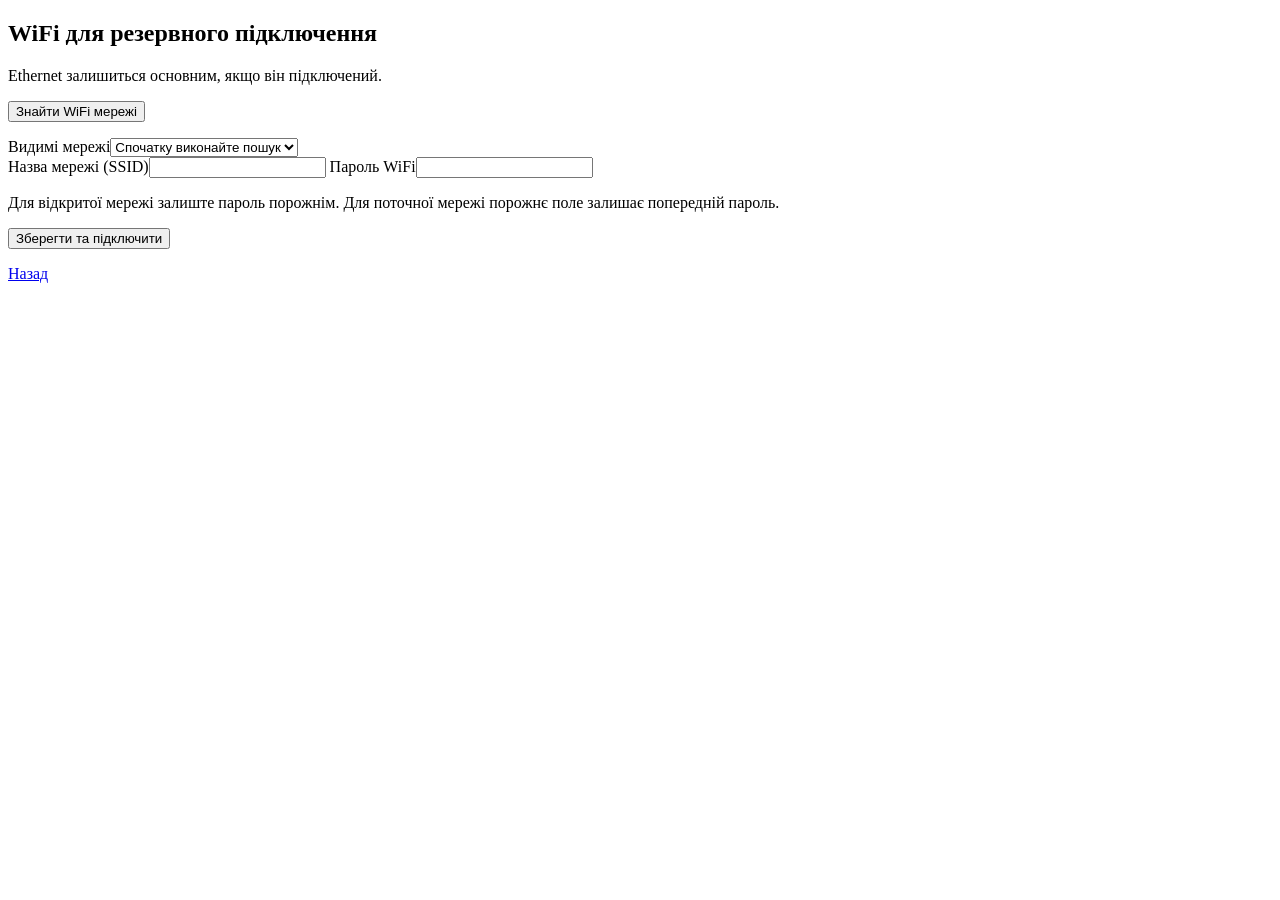
==== data/wifi.html @ 114ea492 "Add WT32-ETH01 project files Co-authored-by: Copilot <223556219+Copilot@users.noreply.github.com>" ====
<!doctype html>
<html lang="uk">
<head>
  <meta charset="utf-8">
  <meta name="viewport" content="width=device-width,initial-scale=1">
  <title>Налаштування WiFi</title>
  <link rel="stylesheet" href="/style.css">
  <script src="/wifi.js" defer></script>
</head>
<body><main><section class="card">
  <h1>WiFi для резервного підключення</h1>
  <p>Ethernet залишиться основним, якщо він підключений.</p>
  <button id="scanNetworks" type="button">Знайти WiFi мережі</button>
  <p id="scanStatus" role="status"></p>
  <label>Видимі мережі<select id="networks"><option value="">Спочатку виконайте пошук</option></select></label>
  <form id="wifiForm">
    <label>Назва мережі (SSID)<input id="ssid" maxlength="32" required></label>
    <label>Пароль WiFi<input id="pass" maxlength="63" type="password" autocomplete="new-password"></label>
    <p>Для відкритої мережі залиште пароль порожнім. Для поточної мережі порожнє поле залишає попередній пароль.</p>
    <button type="submit">Зберегти та підключити</button>
  </form>
  <p id="wifiSaveStatus" role="status"></p><a href="/">Назад</a>
</section></main></body>
</html>
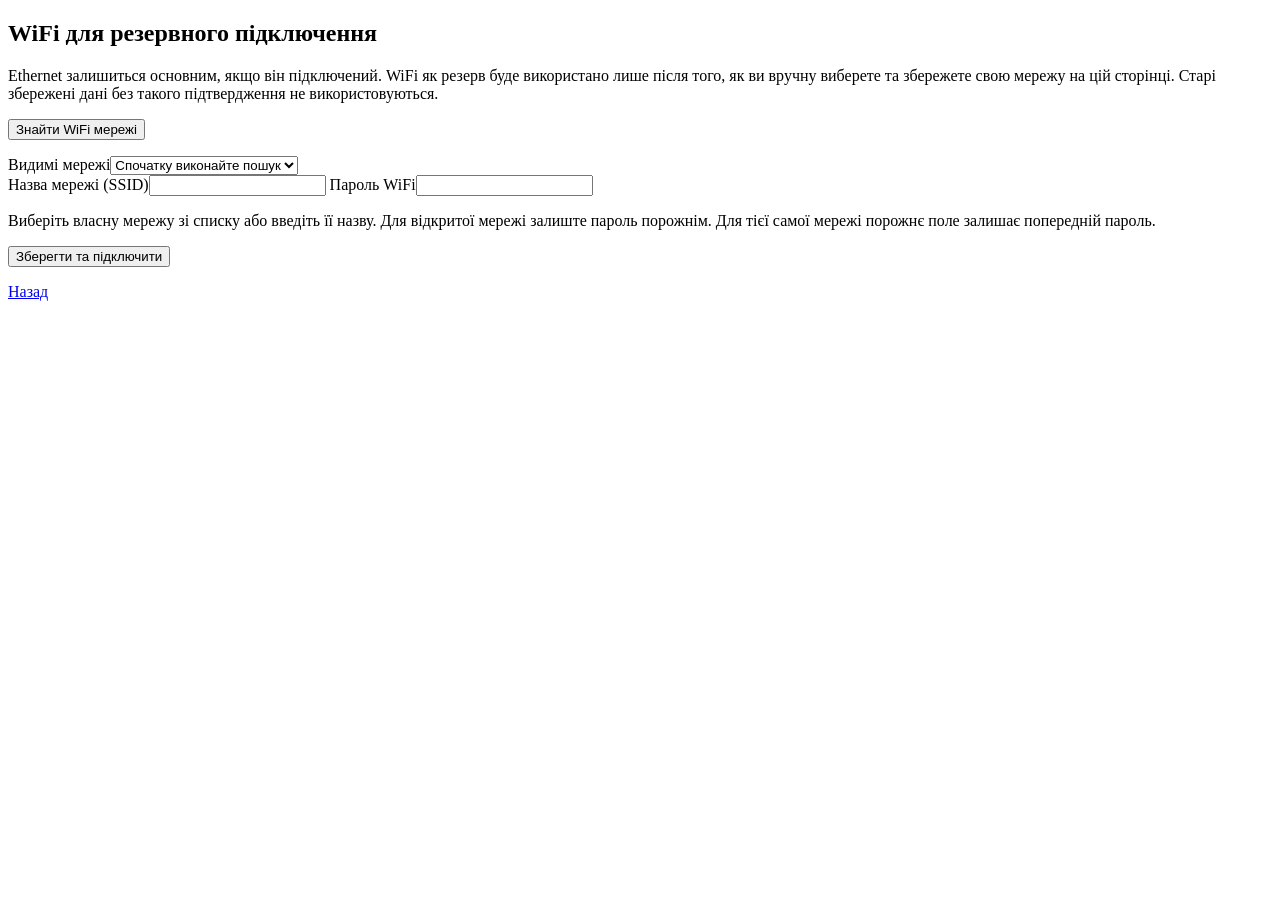
==== commit 9105b991: "Оновлення обліку та вебінтерфейсу Co-authored-by: Copilot <223556219+Copilot@users.noreply.github.co" ====
--- a/data/wifi.html
+++ b/data/wifi.html
@@ -9,14 +9,14 @@
 </head>
 <body><main><section class="card">
   <h1>WiFi для резервного підключення</h1>
-  <p>Ethernet залишиться основним, якщо він підключений.</p>
+  <p>Ethernet залишиться основним, якщо він підключений. WiFi як резерв буде використано лише після того, як ви вручну виберете та збережете свою мережу на цій сторінці. Старі збережені дані без такого підтвердження не використовуються.</p>
   <button id="scanNetworks" type="button">Знайти WiFi мережі</button>
   <p id="scanStatus" role="status"></p>
   <label>Видимі мережі<select id="networks"><option value="">Спочатку виконайте пошук</option></select></label>
   <form id="wifiForm">
     <label>Назва мережі (SSID)<input id="ssid" maxlength="32" required></label>
     <label>Пароль WiFi<input id="pass" maxlength="63" type="password" autocomplete="new-password"></label>
-    <p>Для відкритої мережі залиште пароль порожнім. Для поточної мережі порожнє поле залишає попередній пароль.</p>
+    <p>Виберіть власну мережу зі списку або введіть її назву. Для відкритої мережі залиште пароль порожнім. Для тієї самої мережі порожнє поле залишає попередній пароль.</p>
     <button type="submit">Зберегти та підключити</button>
   </form>
   <p id="wifiSaveStatus" role="status"></p><a href="/">Назад</a>
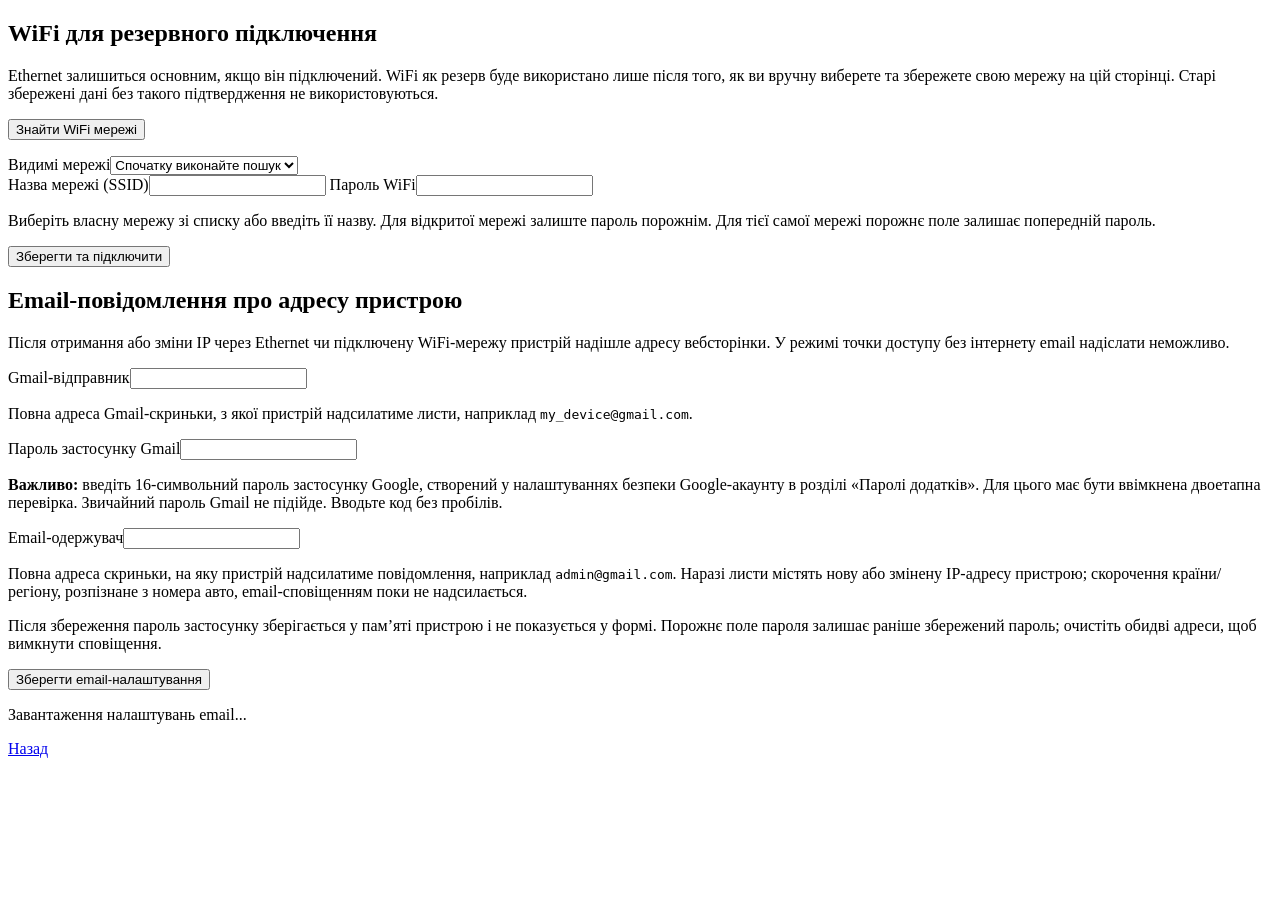
==== commit 6861224a: "новлення вебінтерфейсу та обліку Co-authored-by: Copilot <223556219+Copilot@users.noreply.github.com" ====
--- a/data/wifi.html
+++ b/data/wifi.html
@@ -19,6 +19,22 @@
     <p>Виберіть власну мережу зі списку або введіть її назву. Для відкритої мережі залиште пароль порожнім. Для тієї самої мережі порожнє поле залишає попередній пароль.</p>
     <button type="submit">Зберегти та підключити</button>
   </form>
-  <p id="wifiSaveStatus" role="status"></p><a href="/">Назад</a>
+  <p id="wifiSaveStatus" role="status"></p>
+</section>
+<section class="card">
+  <h2>Email-повідомлення про адресу пристрою</h2>
+  <p>Після отримання або зміни IP через Ethernet чи підключену WiFi-мережу пристрій надішле адресу вебсторінки. У режимі точки доступу без інтернету email надіслати неможливо.</p>
+  <form id="mailForm">
+    <label>Gmail-відправник<input id="mailSender" type="email" maxlength="100" autocomplete="email"></label>
+    <p>Повна адреса Gmail-скриньки, з якої пристрій надсилатиме листи, наприклад <code>my_device@gmail.com</code>.</p>
+    <label>Пароль застосунку Gmail<input id="mailAppPass" type="password" maxlength="32" autocomplete="new-password"></label>
+    <p><strong>Важливо:</strong> введіть 16-символьний пароль застосунку Google, створений у налаштуваннях безпеки Google-акаунту в розділі «Паролі додатків». Для цього має бути ввімкнена двоетапна перевірка. Звичайний пароль Gmail не підійде. Вводьте код без пробілів.</p>
+    <label>Email-одержувач<input id="mailRecipient" type="email" maxlength="100" autocomplete="email"></label>
+    <p>Повна адреса скриньки, на яку пристрій надсилатиме повідомлення, наприклад <code>admin@gmail.com</code>. Наразі листи містять нову або змінену IP-адресу пристрою; скорочення країни/регіону, розпізнане з номера авто, email-сповіщенням поки не надсилається.</p>
+    <p>Після збереження пароль застосунку зберігається у пам’яті пристрою і не показується у формі. Порожнє поле пароля залишає раніше збережений пароль; очистіть обидві адреси, щоб вимкнути сповіщення.</p>
+    <button type="submit">Зберегти email-налаштування</button>
+  </form>
+  <p id="mailSaveStatus" role="status">Завантаження налаштувань email...</p>
+  <a href="/">Назад</a>
 </section></main></body>
 </html>
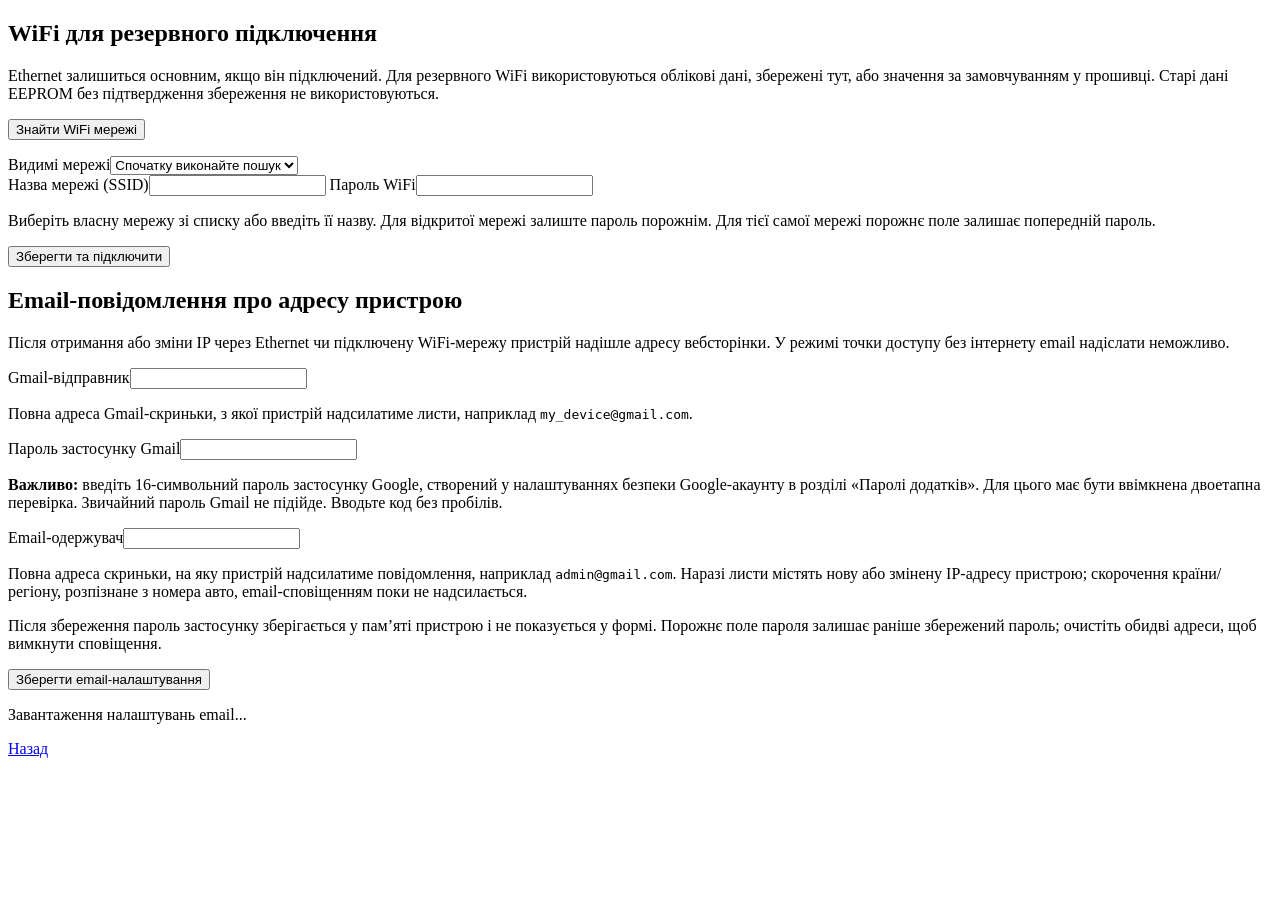
==== commit be207e08: "Оновити керування присутністю та WiFi Co-authored-by: Copilot <223556219+Copilot@users.noreply.githu" ====
--- a/data/wifi.html
+++ b/data/wifi.html
@@ -9,7 +9,7 @@
 </head>
 <body><main><section class="card">
   <h1>WiFi для резервного підключення</h1>
-  <p>Ethernet залишиться основним, якщо він підключений. WiFi як резерв буде використано лише після того, як ви вручну виберете та збережете свою мережу на цій сторінці. Старі збережені дані без такого підтвердження не використовуються.</p>
+  <p>Ethernet залишиться основним, якщо він підключений. Для резервного WiFi використовуються облікові дані, збережені тут, або значення за замовчуванням у прошивці. Старі дані EEPROM без підтвердження збереження не використовуються.</p>
   <button id="scanNetworks" type="button">Знайти WiFi мережі</button>
   <p id="scanStatus" role="status"></p>
   <label>Видимі мережі<select id="networks"><option value="">Спочатку виконайте пошук</option></select></label>
